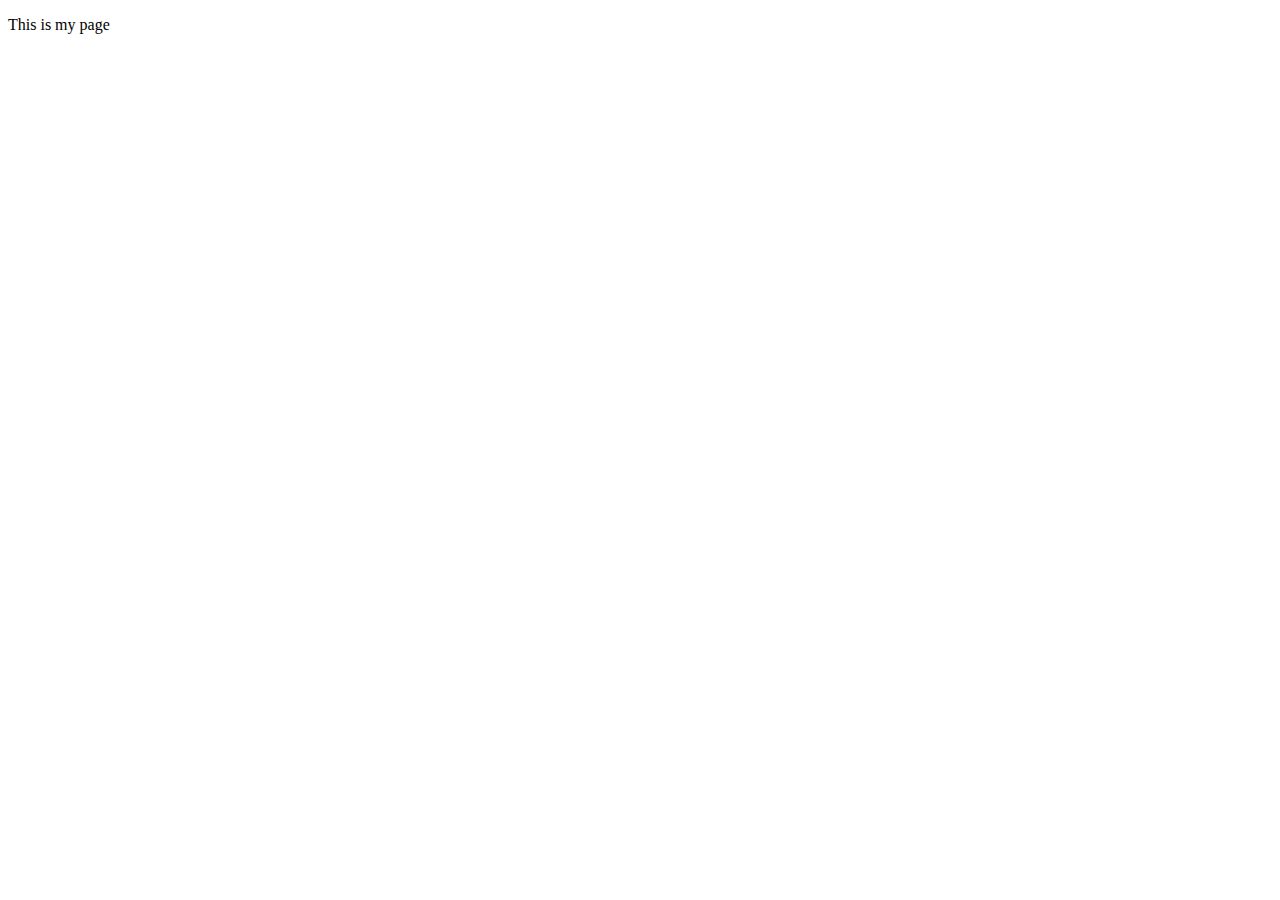
==== structuring-a-web-form/index.html @ 183d85d0 "copy starting files to repo" ====
<!DOCTYPE html>
<html lang="en">
<head>
    <meta charset="UTF-8">
    <meta http-equiv="X-UA-Compatible" content="IE=edge">
    <meta name="viewport" content="width=device-width, initial-scale=1.0">
    <title>My test page</title>
</head>
<body>
    <p>This is my page</p>
</body>
</html>
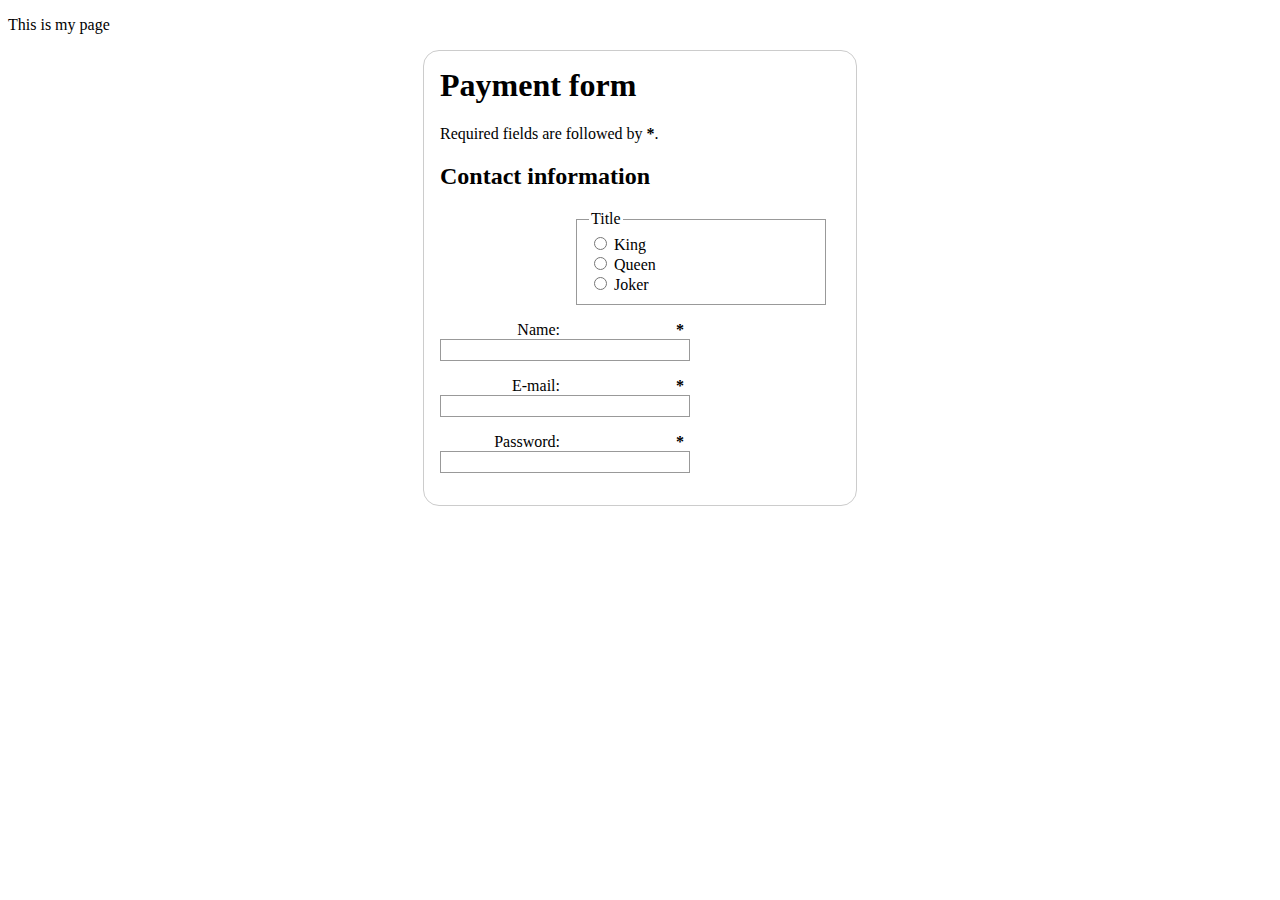
==== commit ae279199: "add names and user info to form" ====
--- a/structuring-a-web-form/index.html
+++ b/structuring-a-web-form/index.html
@@ -5,8 +5,66 @@
     <meta http-equiv="X-UA-Compatible" content="IE=edge">
     <meta name="viewport" content="width=device-width, initial-scale=1.0">
     <title>My test page</title>
+    <link href="./payment-form.css" rel="stylesheet" />
 </head>
 <body>
     <p>This is my page</p>
+
+    <form>
+        <h1>Payment form</h1>
+
+        <p>
+            Required fields are followed by
+            <strong><span aria-label="required">*</span></strong>.
+        </p>
+
+        <section>
+            <h2>Contact information</h2>
+            <fieldset>
+                <legend>Title</legend>
+                <ul>
+                    <li>
+                        <label for="title_1">
+                            <input type="radio" id="title_1" name="title" value="K" />
+                            King
+                        </label>
+                    </li>
+                    <li>
+                        <label for="title_2">
+                            <input type="radio" id="title_2" name="title" value="Q" />
+                            Queen 
+                        </label>
+                    </li>
+                    <li>
+                        <label for="title_3">
+                            <input type="radio" id="title_3" name="title" value="J" />
+                            Joker
+                        </label>
+                    </li>
+                </ul>
+            </fieldset>
+            <p>
+                <label for="name">
+                    <span>Name: </span>
+                    <strong><span aria-label="required">*</span></strong>
+                </label>
+                <input type="text" id="name" name="username" />
+            </p>
+            <p>
+                <label for="mail">
+                    <span>E-mail: </span>
+                    <strong><span aria-label="required">*</span></strong>
+                </label>
+                <input type="email" id="mail" name="usermail" />
+            </p>
+            <p>
+                <label for="pwd">
+                    <span>Password: </span>
+                    <strong><span aria-label="required">*</span></strong>
+                </label>
+                <input type="password" id="pwd" name="password" />
+            </p>
+        </section>
+    </form>
 </body>
 </html>--- a/structuring-a-web-form/payment-form.css
+++ b/structuring-a-web-form/payment-form.css
@@ -0,0 +1,64 @@
+h1 {
+    margin-top: 0;
+}
+
+ul {
+    margin: 0;
+    padding: 0;
+    list-style: none;
+}
+
+form {
+    margin: 0 auto;
+    width: 400px;
+    padding: 1em;
+    border: 1px solid #CCC;
+    border-radius: 1em;
+}
+
+div+div {
+    margin-top: 1em;
+}
+
+label span {
+    display: inline-block;
+    width: 120px;
+    text-align: right;
+}
+
+input, textarea {
+    font: 1em sans-serif;
+    width: 250px;
+    box-sizing: border-box;
+    border: 1px solid #999;
+}
+
+input[type=checkbox], input[type=radio] {
+    width: auto;
+    border: none;
+}
+
+input:focus, textarea:focus {
+    border-color: #000;
+}
+
+textarea {
+    vertical-align: top;
+    height: 5em;
+    resize: vertical;
+}
+
+fieldset {
+    width: 250px;
+    box-sizing: border-box;
+    margin-left: 136px;
+    border: 1px solid #999;
+}
+
+button {
+    margin: 20px 0 0 124px;
+}
+
+label {
+  position: relative;
+}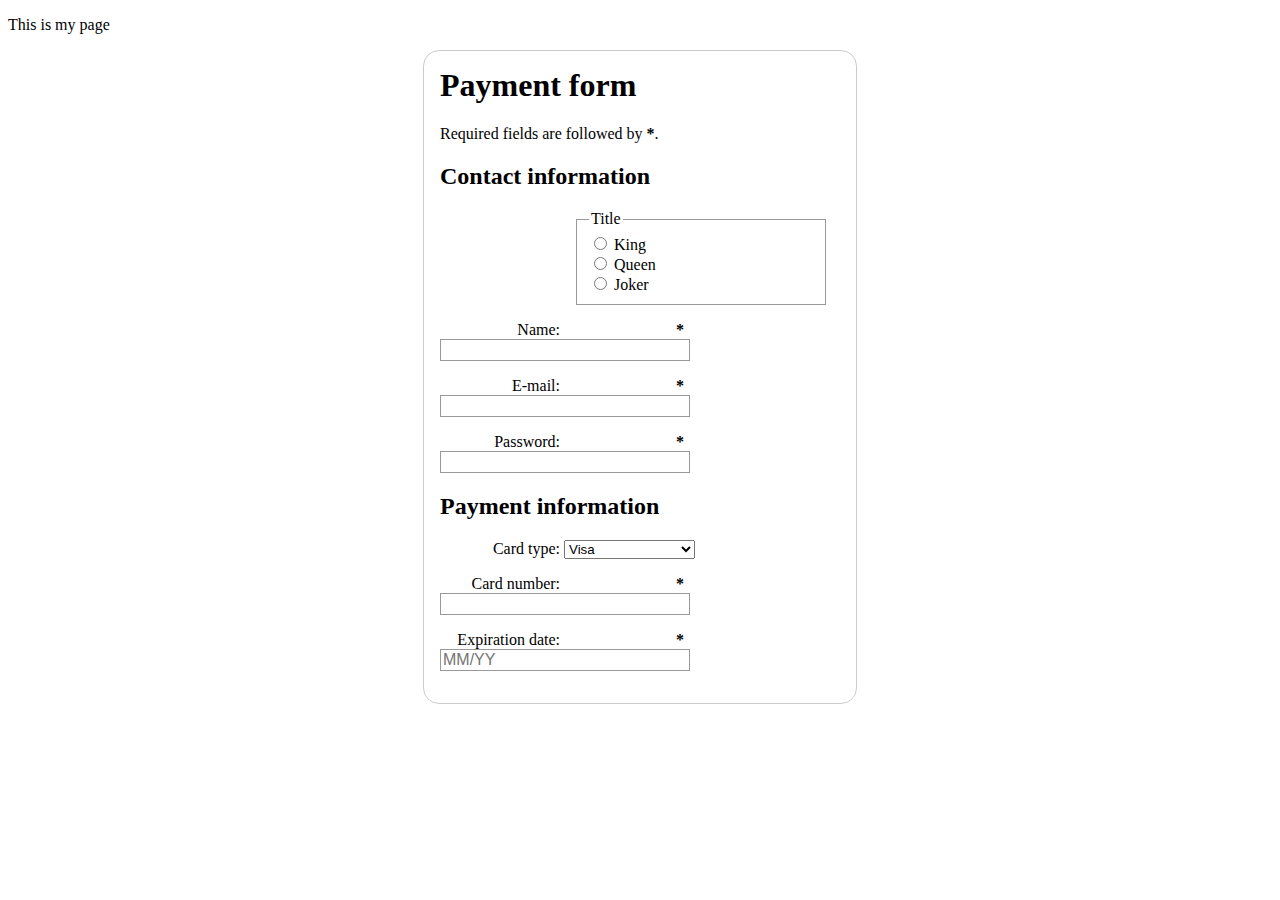
==== commit f4ee778c: "add card form" ====
--- a/structuring-a-web-form/index.html
+++ b/structuring-a-web-form/index.html
@@ -65,6 +65,39 @@
                 <input type="password" id="pwd" name="password" />
             </p>
         </section>
+        <section>
+            <h2>Payment information</h2>
+
+            <p>
+                <label for="card">
+                    <span>Card type: </span>
+                </label>
+                <select id="card" name="usercard">
+                    <option value="visa">Visa</option>
+                    <option value="mc">Mastercard</option>
+                    <option value="amex">American Express</option>
+                </select>
+            </p>
+            <p>
+                <label for="number">
+                    <span>Card number: </span>
+                    <strong><span aria-label="required">*</span></strong>
+                </label>
+                <input type="tel" id="number" name="cardnumber" />
+            </p>
+            <p>
+                <label for="expiration">
+                    <span>Expiration date:</span>
+                    <strong><span aria-label="required">*</span></strong>
+                </label>
+                <input
+                type="text"
+                id="expiration"
+                required="true"
+                placeholder="MM/YY"
+                pattern="^(0[1-9]|1[0-2])\/([0-9]{2})$" />
+            </p>
+        </section>
     </form>
 </body>
 </html>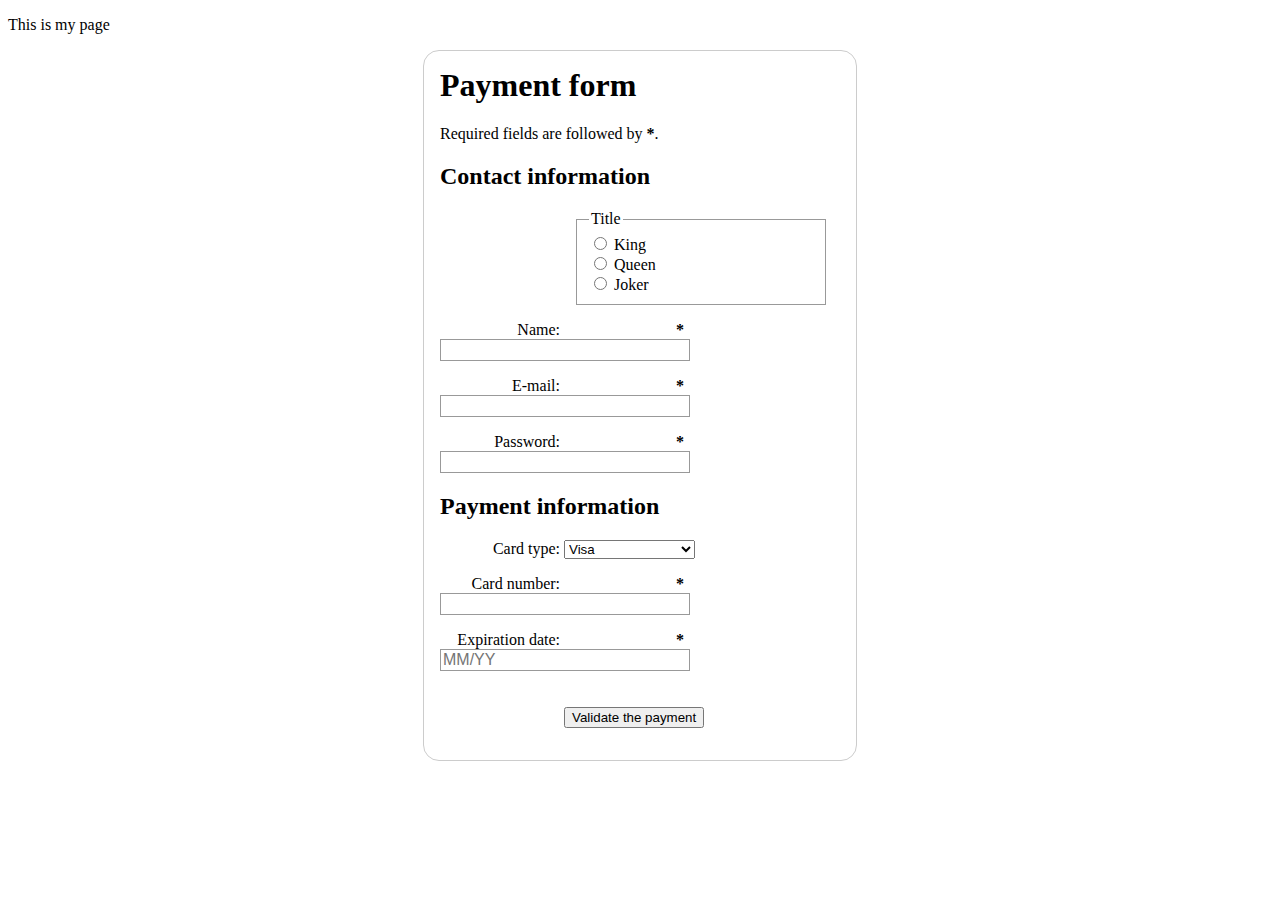
==== commit 2f7d2765: "add submit button" ====
--- a/structuring-a-web-form/index.html
+++ b/structuring-a-web-form/index.html
@@ -98,6 +98,11 @@
                 pattern="^(0[1-9]|1[0-2])\/([0-9]{2})$" />
             </p>
         </section>
+        <section>
+            <p>
+                <button type="submit">Validate the payment</button>
+            </p>
+        </section>
     </form>
 </body>
 </html>